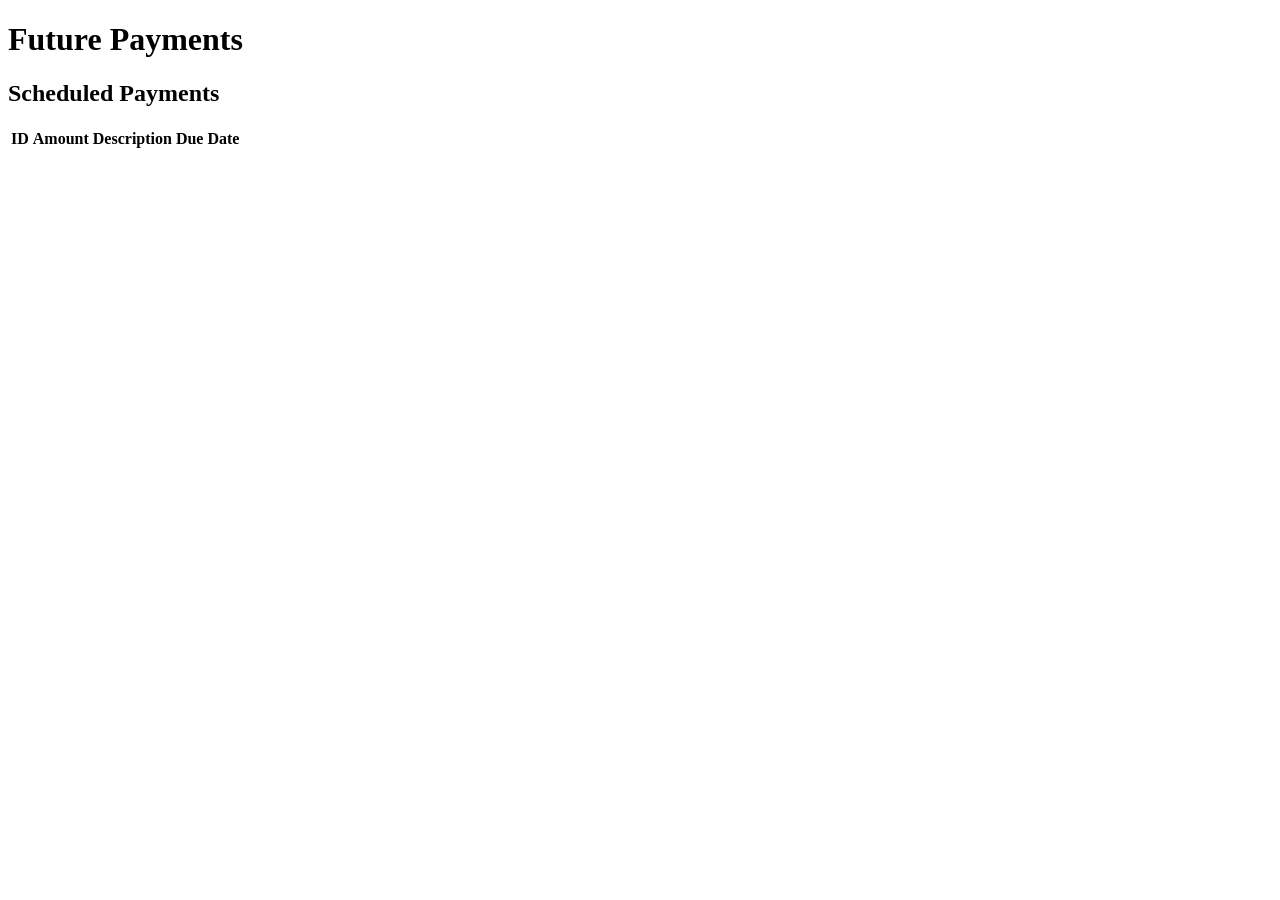
==== src/main/resources/templates/futurepay.html @ a4cdd43d "разработка web интерфейса - страница маркетплейс - заполнены категории sql - страница счетов" ====
<!DOCTYPE html>
<html xmlns:th="http://www.thymeleaf.org">
<head th:replace="layout :: head">
    <title>Future Payments</title>
</head>
<body>
    <div th:fragment="content">
        <h1>Future Payments</h1>

        <div class="list-section">
            <h2>Scheduled Payments</h2>
            <table id="futurePaymentsTable">
                <thead>
                    <tr>
                        <th>ID</th>
                        <th>Amount</th>
                        <th>Description</th>
                        <th>Due Date</th>
                    </tr>
                </thead>
                <tbody></tbody>
            </table>
        </div>

        <script src="/js/futurepay.js"></script>
    </div>
</body>
</html>
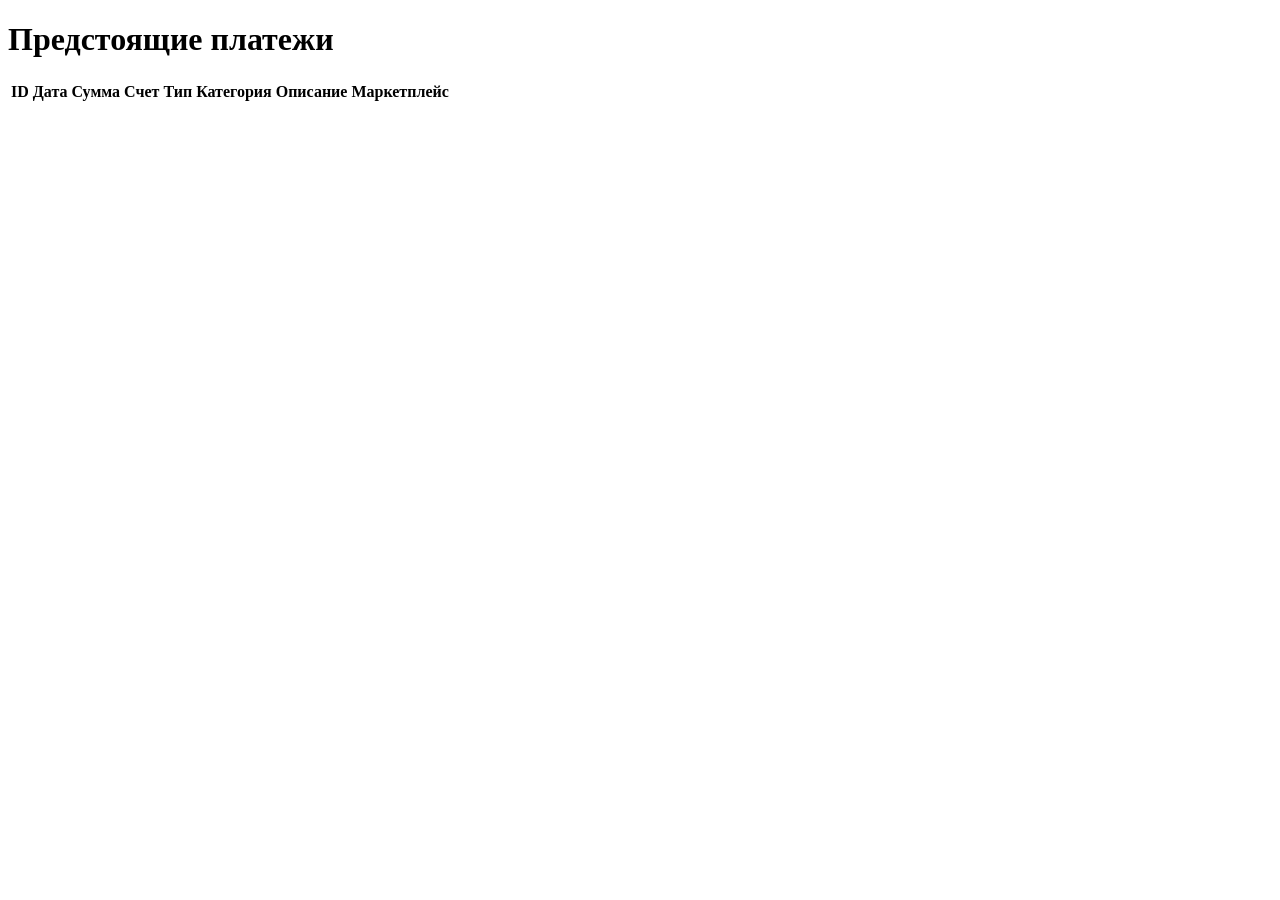
==== commit 695e06c8: "будущие платежи" ====
--- a/src/main/resources/templates/futurepay.html
+++ b/src/main/resources/templates/futurepay.html
@@ -2,27 +2,35 @@
 <html xmlns:th="http://www.thymeleaf.org">
 <head th:replace="layout :: head">
     <title>Future Payments</title>
+    <link rel="stylesheet" href="/css/style.css">
 </head>
 <body>
-    <div th:fragment="content">
-        <h1>Future Payments</h1>
+<div th:fragment="content">
+    <div class="header-section">
+        <h1>Предстоящие платежи</h1>
+    </div>
 
-        <div class="list-section">
-            <h2>Scheduled Payments</h2>
-            <table id="futurePaymentsTable">
-                <thead>
-                    <tr>
-                        <th>ID</th>
-                        <th>Amount</th>
-                        <th>Description</th>
-                        <th>Due Date</th>
-                    </tr>
-                </thead>
-                <tbody></tbody>
-            </table>
-        </div>
+    <div class="list-section">
+        <table id="futurePaymentsTable">
+            <thead>
+                <tr>
+                    <th>ID</th>
+                    <th>Дата</th>
+                    <th>Сумма</th>
+                    <th>Счет</th>
+                    <th>Тип</th>
+                    <th>Категория</th>
+                    <th>Описание</th>
+                    <th>Маркетплейс</th>
+                </tr>
+            </thead>
+            <tbody>
+                <!-- Данные подгружаются и рендерятся динамически через futurepay.js -->
+            </tbody>
+        </table>
+    </div>
 
-        <script src="/js/futurepay.js"></script>
-    </div>
+    <script src="/js/futurepay.js"></script>
+</div>
 </body>
-</html>+</html>
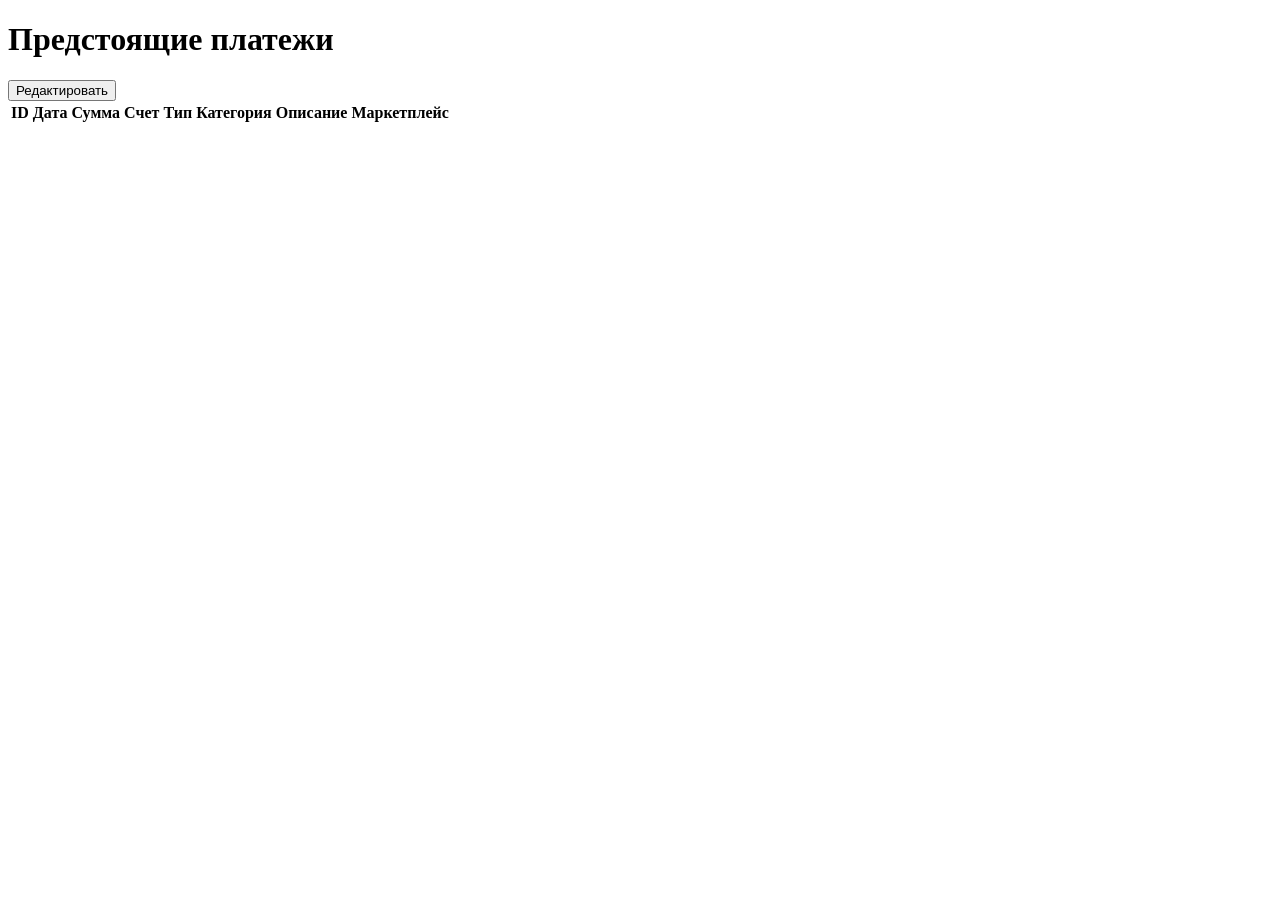
==== commit 976d1c3e: "будущие платежи. Функционал редактирования" ====
--- a/src/main/resources/templates/futurepay.html
+++ b/src/main/resources/templates/futurepay.html
@@ -8,10 +8,11 @@
 <div th:fragment="content">
     <div class="header-section">
         <h1>Предстоящие платежи</h1>
+        <button id="editButton" class="edit-btn">Редактировать</button>
     </div>
 
     <div class="list-section">
-        <table id="futurePaymentsTable">
+        <table id="futurePaymentsTable" class="editable-table">
             <thead>
                 <tr>
                     <th>ID</th>
